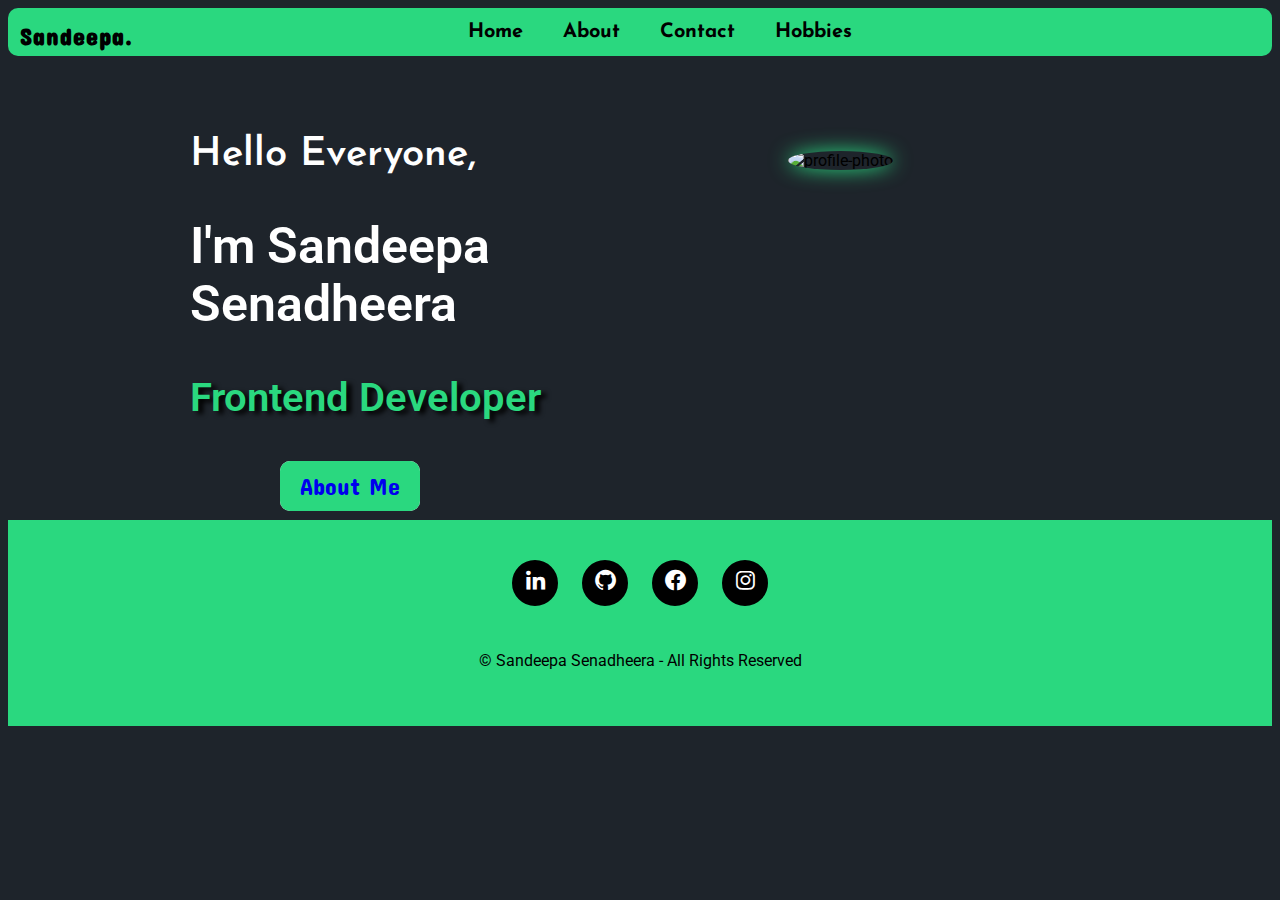
==== index.html @ 98170912 "Initial commit" ====
<!DOCTYPE html>
<html lang="en">

<head>
    <meta charset="UTF-8">
    <meta name="viewport" content="width=device-width, initial-scale=1.0">
    <title>Document</title>
    <link rel="stylesheet" href="index.css">
    <link href='https://unpkg.com/boxicons@2.1.4/css/boxicons.min.css' rel='stylesheet'>

</head>

<body>


    <header>
        <nav>
            <input type="checkbox" id="menu-toggle">
            <label for="menu-toggle" class="menu-icon">
                <i class='bx bx-menu'></i>
            </label>
            <ul>
                <a href="index.html" class="logo"><span class="">S</span>andeepa.</a>
                <li><a href="index.html">Home</a></li>
                <li><a href="about.html">About</a></li>
                <li><a href="contact.html">Contact</a></li>
                <li><a href="hobbies.html">Hobbies</a></li>
            </ul>
        </nav>
    </header>
    <br>
    <section class="home">
        <div class="home-content">
            <h1>Hello Everyone,</h1>
            <h2>I'm Sandeepa <br>Senadheera</h2>
            <h3>Frontend Developer</h3>
            <div class="home-buttons">
                <button> <a href="about.html">About Me</button></a>
            </div>
        </div>
    </section>
    <div class="profile-photo-container">
        <div class="profile-pic">
            <img src="C:\Users\sdsan\Downloads\Telegram Desktop\photo_2024-10-31_00-30-23.jpg" alt="profile-photo" class="profile-pic">

        </div>
    </div>
    </div>
    
    <footer class="footer">
        <div class="social">
            <a href="https://www.linkedin.com/in/sandeepa-deshan-729546303?utm_source=share&utm_campaign=share_via&utm_content=profile&utm_medium=android_app"><i class='bx bxl-linkedin'></i></a>
            <a href="https://github.com/saniya20202"><i class='bx bxl-github'></i></a>
            <a href="https://web.facebook.com/profile.php?id=100089968493595"><i class='bx bxl-facebook-circle'></i></a>
            <a href="https://www.instagram.com/sandeepa.deshan.568/profilecard/?igsh=MTk2MHpiZm03anNscw=="><i class='bx bxl-instagram'></i></a>
        </div>
        <p class="copyright">
            &copy; Sandeepa Senadheera - All Rights Reserved
        </p>
    </footer>

</body>

</html>
---- index.css ----
@import url('https://fonts.googleapis.com/css2?family=Roboto:ital,wght@0,100;0,300;0,400;0,500;0,700;0,900;1,100;1,300;1,400;1,500;1,700;1,900&display=swap');
@import url('https://fonts.googleapis.com/css2?family=Josefin+Sans:ital,wght@0,100..700;1,100..700&display=swap');
@import url('https://fonts.googleapis.com/css2?family=Concert+One&display=swap');
@import url('https://fonts.googleapis.com/css2?family=Caudex:ital,wght@0,400;0,700;1,400;1,700&display=swap');

body {
    background-color:rgba(30, 36, 43, 1);
    justify-content: center;
    align-items: center;
    font-family: "Roboto", sans-serif;

}

/*used-colors*/
.menu-icon ,.home-content h1,.home-content h2,.home-buttons button,.about-topic,.skills-section h2,footer,.message h1,.skills-section ul {
color: #ffffff;
}
.logo,.home-content h1,.home-content h2,.home-content h3,.about-topic {
    font-weight: 600;
}
.logo,.home-buttons button ,footer .icons-footer a {
    font-size: 24px;
}
.logo ,.message h1,
.home-buttons button {
    font-family: "Concert One", sans-serif;
}
.logo {
    display: flex;
    text-decoration: none;
    position: absolute;
    margin: 20px;
    left: 0;
    color: #000;
    letter-spacing: 1px;/* Add some text effects like letter spacing */ 

}

.highlight {
    color: rgba(42, 216, 127, 1);
}

nav {
    height: 48px;
    padding: 0;
    margin: 0;
    display: flex;
    justify-content: center;
    align-items: center;
    border-radius: 10px;
    background-color: rgba(42, 216, 127, 1);
    font-weight: 900;
    
}

.menu-icon {
    display: none;
    font-size: 28px;
    cursor: pointer;
}

#menu-toggle {
    display: none;
    /* Hide the checkbox input */
}

nav>ul>li>a{/* Add child combinator for links */
    
    text-decoration: none;
    padding: 20px;
    display: flex;
    font-size: 20px;
    font-family: "Josefin Sans", sans-serif;
    color: #000000;

}

nav > ul {
    display: flex;
}

nav ul li {
    list-style-type: none;
    z-index: 2;
}

nav ul li a:hover { /*use user action pseudo class */
    background-color: rgb(248, 248, 248);
    padding: 15px;
    margin-top: 5px;
    transition: all 0.5s;
    border-radius: 10px;
}

.home-content {
    max-width: 800px;
    margin: 30px auto 10px;
    text-align: left;
    transform: translate(-50px, 30px);
}

.home-content h1 {
    font-size: 40px;
    font-family: "Josefin Sans", sans-serif;

}
.home-content h2 + h1 {/*Use relational selectors */
    font-size: 40px;
    color: #fff;

}

.home-content h2 {
    font-size: 50px;

}

.home-content h3 {
    color:rgba(42, 216, 127, 1);
    font-size: 40px;
    text-shadow: 5px 3px 5px rgb(0, 0, 0);
}

.home-buttons {
    margin: 20px 0px 20px 90px;
    display: flex;    
    height: 50px;

}

.home-buttons button {
    background-color:rgba(42, 216, 127, 1);
    color: #000;
    border: none;
    border-radius: 10px;
    position: relative;
    display: flex;
    justify-content: center;
    align-items: center;
    padding: 10px 20px;
    margin-left: 0px;
}
.home-buttons button a{
    text-decoration: none;
}
.home-buttons button::after {
    content: "";
    height: 50px;
    width: 140px;
    position: absolute;
    border-radius: 10px;
    z-index: -1;
    background-color: rgb(255, 255, 255);;
}

.home-buttons button:hover {
    z-index: 0;
    box-shadow: 0px 0px 30px rgba(42, 216, 127, 1);

}

.home-buttons button {
    transition: tranform 0;
}

.profile-photo-container {
    display: flex;
    justify-content: center; /* Center the profile-pic */
    align-items: center;
    width: 100%; /* Full width of the viewport */
    position: relative; /* Create a stacking context */
    
}

.profile-pic img {
    width: 400px; /* Responsive width */
    max-width: 400px;
    height: auto; 
    border-radius: 50%; 
    transform: translate(200px, -350px); /* Adjust as needed */
    position: relative;
    z-index: 2; 
    box-shadow: 0px 0px 20px rgba(42, 216, 127, 1);
    margin: 0;
    animation: moveUpDown 2s ease-in-out infinite;
}

@keyframes moveUpDown {
    0% {
        transform: translate(200px, -350px); /* Start position */
    }
    50% {
        transform: translate(200px, -360px); /* Move up */
    }
    100% {
        transform: translate(200px, -350px); /* Return to start */
    }
}

.about-topic {
    font-family: "Concert One", sans-serif;
    margin-top: 40px;
    font-size: 40px;
    justify-content: center;
    text-align: center;
    text-shadow: 2px -8px 10px #000000;

}

.about-section {
    padding: 32px;
    max-width: 800px;
    margin: 0 auto;
}

.about-section p {
    margin-bottom: 24px;
    font-size: 18px;
}

.about-section p {
    color: rgb(165, 228, 202);
}

.skills-section h2 {
    text-shadow: 3px -4px 5px #000000;
    font-size: 28px;
    margin-top: 44px;
    margin-bottom: 16px;
    border-bottom: 4px solid #4CAF50;
}

.skills-section ul {
    list-style: square inside;
    padding-left: 16px;
    line-height: 28px;
}
.footer {
    position: relative;
    bottom: 0;
    width: 100%;
    padding: 40px 0;
    background-color:rgba(42, 216, 127, 1);

}

.footer .social {
    text-align: center;
    padding-bottom: 25px;
    color:#000;
}

.footer .social a {
    font-size: 25px;
    color:#ffffff;
    border: 2px solid rgb(0, 0, 0);
    width: 42px;
    height: 42px;
    line-height: 42px;
    display: inline-block;
    text-align: center;
    border-radius: 50%;
    margin: 0 10px;
    transition: 0.3s ease;
    background-color: #000000;
}

.footer .social a:hover {
    transform: scale(1.2) translateY(-10px);
    
}

.footer .copyright {
    margin-top: 20px;
    text-align: center;
    font-size: 16px;
    color: black;
}
.message h1{
    font-size: 60px;
    justify-content: center;
    text-align: center;
}
.message-box{
    display: flex;
    flex-direction: column;
    background-color:rgba(42, 216, 127, 1);
    height: 300px;
    max-width: 500px;
    border-radius: 40px;
    margin: auto;
    align-items: center;
    padding: 20px; /* Optional padding */
}
.message-box button{
    height: 40px;
    width: 80px;
    background-color:rgb(26, 41, 53);
    color: #fff;
}
form{
    gap: 10px;
    font-size: 20px;
    display: flex;
    flex-direction: column;
    align-items: center; /* Center-aligns the input fields */
    
}
form input{
    width: 280px;
    height: 40px;
    align-items: center;
    justify-content: center;
    text-align: center;
    font-size: 20px;
    border-radius: 10px;
    border: 2px solid blue;
    
}
form label{
    font-size: 25px;
    color: #000;
}
input:valid{/* use validity Pseudo-Class*/
    border: 5px solid rgb(52, 190, 52);
}
input:invalid{
    border: 5px solid red;
}

.contact-section {
    width: 100%;
    margin-top: 60px;
    text-align: center;
    color: #417b92;
    background:linear-gradient(to right, rgb(120, 173, 116),rgb(27, 27, 27));/*use gradient background*/
}

.contact-info {
    display: flex;
    justify-content:center;
    max-width:800px;
    margin: auto;
}

.info-item {
    padding: 10px;
    flex: 1;
    color: rgb(255, 255, 255);
}

.info-item i {
    font-size: 32px;
    color:rgba(42, 216, 127, 1);
    margin-bottom: 10px;
}

.info-item h3 {
    font-size: 18px;
    margin: 10px;
}

.info-item p {
    font-size: 14px;
    line-height: 1.8;
    font-family: "Caudex", serif;
}
.hobbies-topic {
    font-family: "Concert One", sans-serif;
    text-align: center;
    background-color: rgb(26, 41, 53);
    color: white;
    padding: 20px 0;
}
.hobbies-topic h1::before {
    content: "★"; /* Star before the text */
    color: gold;
    margin-right: 8px; /* Adds space between the star and the text */
}

.hobbies-topic h1::after {
    content: "★"; /* Star after the text */
    color: gold;
    margin-left: 8px; /* Adds space between the text and the star */
}
.blog-topic{
    text-align: center;
    padding: 20px 0;
}
/* Main container styling */
.blog-container{
    display: flex;
    justify-content: center;
    gap: 20px;
    padding: 20px;
    background-color:rgba(42, 216, 127, 0.6); /* Background color for main container */
}
.blog-container img{
    height: auto;
    width: auto;
}

/* Individual blog post styling */
.blog-post {
    background-color: #ffffff;
    width: 45%; /* Takes up about half the container width */
    border-radius: 8px;
    box-shadow: 0 4px 8px rgba(0, 0, 0, 0.1);
    overflow: hidden;
    display: flex;
    flex-direction: column;
    align-items: center;
}

.blog-post .blog-topic {
    font-size: 1.5em;
    color: #333;
    margin-top: 15px;
}

.blog-post time {
    color: #666;
    font-size: 0.9em;
    margin: 10px 0;
}

/* Image styling */
.blog-image {
    width: 100%;
    height: auto;
    max-height: 200px; /* Limit the height of images */
    object-fit: cover;
}

/* Section text styling */
.blog-post section {
    padding: 20px;
    text-align: left;
}

@media (max-width:1000px) {
    .home-content{
        text-align: left;
        transform: translateX(-30px);
    }
    .profile-pic{
        transform: translate(-60px);
    }

    
}
@media (max-width: 870px) {
    .logo {
        font-size: 26px;
        margin: 10px;
    }

    .menu-icon {
        display: block;
        margin-left: 300px;
    }

    nav ul {
        flex-direction: column;
        align-items: center;
        display: none;
        position: absolute;
        top: 48px;
        left: 0;
        right: 0;
        background-color:rgba(42, 216, 127); /* Background color for dropdown */
        z-index: 1;
    }

    #menu-toggle:checked+.menu-icon+ul {
        display: flex; /* Show the menu when checkbox is checked */
    }

    nav ul li a {
        padding: 10px;
        font-size: 26px;
    }

    .home-content {
        display: flex;
        flex-direction: column;
        align-items: center;/* Center items horizontally */
        justify-content: center;/* Center items vertically */
        margin: 0 auto; /* Center the container */
        text-align: center;
        transform: translate(0px, -40px);
    }

    .home-content h1,
    .home-content h2 {
        font-size: 36px;
        margin-top: 30px;


    }

    .home-content h3 {
        font-size: 24px;
    }

    .home-content .home-buttons {
        display: flex;
        flex-direction: column;
        width: auto;
        align-items: center;
        margin-left: 2px;
    }

    .profile-photo-container {
        display: flex;
        position: relative;
        justify-content: center;
        margin: 0;
        width: 100%;
        align-items: center;

    }

    .profile-pic img {
        width: 250px;/* Adjust image size for smaller screens */
        height: 250px;
        border-radius: 50%;
        margin: 10px;/* Center within the container */
        transform: none;
        position: static;
        transform: translate(60px);
        animation: moveUpDown 1.5s ease-in-out infinite;
    }
    @keyframes moveUpDown {
        0% {
            transform: translate(60px, 0); /* Start position */
        }
        50% {
            transform: translate(60px, -10px); /* Move up */
        }
        100% {
            transform: translate(60px, 0); /* Return to start */
        }
    }

    .menu-icon {
        display: block; /* Show menu icon for smaller screens */
        position: absolute;
        top: 20px;
        right: 20px;
    }

    /* Message box styling adjustments */
    .message h1 {
        font-size: 40px; /* Reduce font size */
    }

    .message-box {
        max-width: 90%; /* Reduce width */
        height: auto;
        padding: 20px;
        border-radius: 20px;
    }

    form input {
        width: 100%; /* Full width for input fields */
    }

    /* Contact section adjustments */
    .contact-info {
        flex-direction: column; /* Stack items vertically */
        max-width: 100%;
        margin: 20px auto;
    }

    .info-item {
        text-align: center;
        padding: 15px;
    }

    .info-item i {
        font-size: 28px; /* Adjust icon size */
    }

    .info-item h3 {
        font-size: 16px;
    }

    .info-item p {
        font-size: 13px;
    }
    .blog-container {
        flex-direction: column;
        padding: 10px;
    }

    .blog-post {
        width: 100%; /* Full width on smaller screens */
    }
}
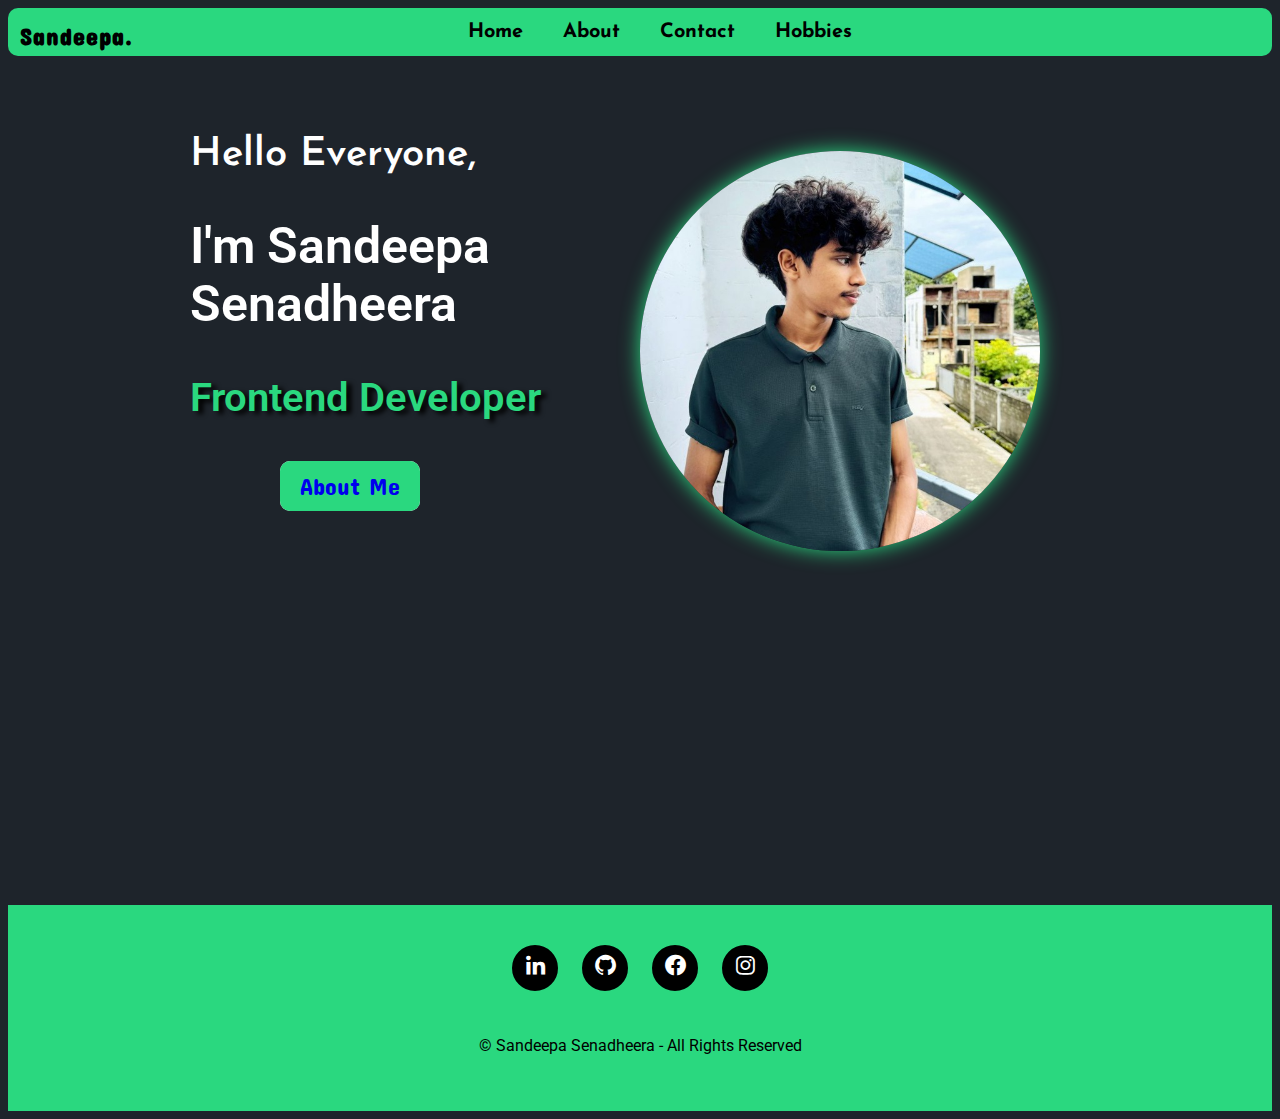
==== commit 33c21857: "change1" ====
--- a/index.html
+++ b/index.html
@@ -41,7 +41,7 @@
     </section>
     <div class="profile-photo-container">
         <div class="profile-pic">
-            <img src="C:\Users\sdsan\Downloads\Telegram Desktop\photo_2024-10-31_00-30-23.jpg" alt="profile-photo" class="profile-pic">
+            <img src="dp.jpg" alt="profile-photo" class="profile-pic">
 
         </div>
     </div>
